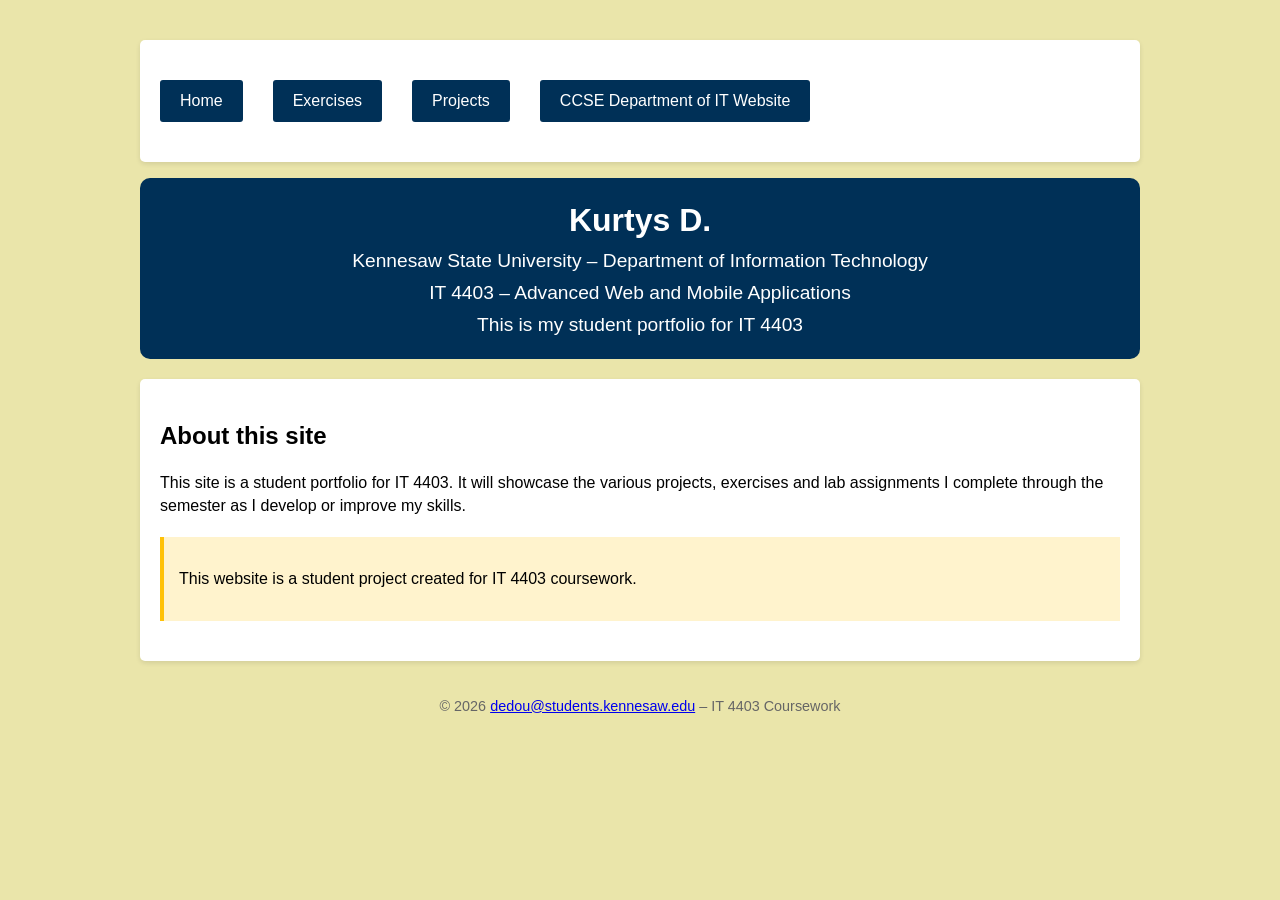
==== basic_website/index.html @ aa5ce15d "finished writing, testing to be done" ====
<!DOCTYPE html>
<html lang="en">
<head>
    <meta charset="UTF-8">
    <meta name="viewport" content="width=device-width, initial-scale=1.0">
    <title>IT 4403 - Student Portfolio</title>
    <style>
        body {
            font-family: Arial, Helvetica, sans-serif;
            line-height: 1.4;
            max-width: 1000px;
            margin: 0 auto;
            padding: 20px;
            background-color: rgba(232, 226, 160, 0.89);
        }
        header {
            background-color: #003057;
            color: white;
            padding: 20px;
            border-radius: 10px;
            text-align: center;
        }
        header h1 {
            margin: 0;
            font-size: 2em;
        }
        header p {
            margin: 5px 0 0 0;
            font-size: 1.2em;
        }
        main {
            padding: 20px;
            background-color: white;
            margin-top: 20px;
            border-radius: 5px;
            box-shadow: 0 2px 5px rgba(0, 0, 0, 0.1);
        }
        nav {
            margin: 20px 0;
        }
        nav ul {
            list-style-type: none;
            padding: 0;
            display: flex;
            flex-wrap: wrap;
            gap: 20px;
        }
        nav ul li {
            color: white;
            text-decoration: none;
            background-color: #003057;
            border-radius: 3px;
            display: inline-block;
            margin-right: 10px;
        }
        nav ul li a {
            text-decoration: none;
            color: white;
            padding: 10px 20px;
            display: block;
        }
        nav ul li a:hover {
            background-color: #00538a;
        }
        .disclaimer {
            background-color: #fff3cd;
            border-left: 4px solid #ffc107;
            padding: 15px;
            margin: 20px 0;
        }
        footer {
            text-align: center;
            padding: 20px;
            color: #666;
            font-size: 0.9em;
        }
    </style>
</head>
<body>
    <main>
        <nav>
            <ul>
                <li><a href="index.html">Home</a></li>
                <li><a href="exercises.html">Exercises</a></li>
                <li><a href="projects.html">Projects</a></li>
                <li><a href="https://ccse.kennesaw.edu/it/">CCSE Department of IT Website</a></li>
            </ul>
        </nav>
    </main>

    <p> </p>

    <header>
        <h1>Kurtys D.</h1>
        <p>Kennesaw State University – Department of Information Technology</p>
        <p>IT 4403 – Advanced Web and Mobile Applications</p>
        <p>This is my student portfolio for IT 4403</p>
    </header>

    <main>
      <h2>About this site</h2>
        <p>This site is a student portfolio for IT 4403. It will showcase the
            various projects, exercises and lab assignments I complete through
            the semester as I develop or improve my skills.
        </p>

        <div class="disclaimer">
            <p>This website is a student project created for IT 4403 coursework.</p>
        </div>
    </main>

    <footer>
        <p>&copy; 2026 <a href="mailto:dedou@students.kennesaw.edu">dedou@students.kennesaw.edu</a> – IT 4403 Coursework</p>
    </footer>
</body>
</html>
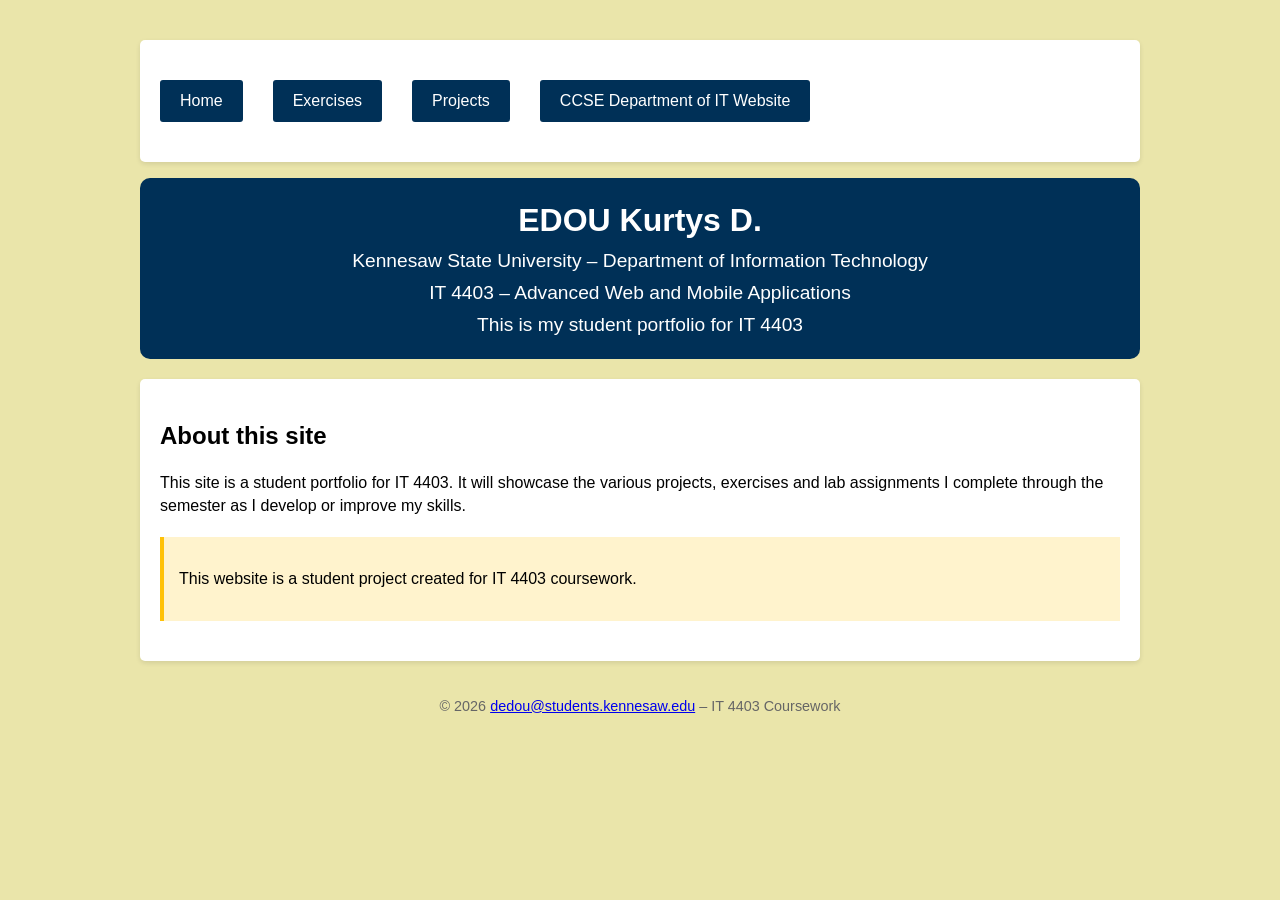
==== commit 9107fbd6: "all is done" ====
--- a/basic_website/index.html
+++ b/basic_website/index.html
@@ -91,7 +91,7 @@
     <p> </p>
 
     <header>
-        <h1>Kurtys D.</h1>
+        <h1>EDOU Kurtys D.</h1>
         <p>Kennesaw State University – Department of Information Technology</p>
         <p>IT 4403 – Advanced Web and Mobile Applications</p>
         <p>This is my student portfolio for IT 4403</p>
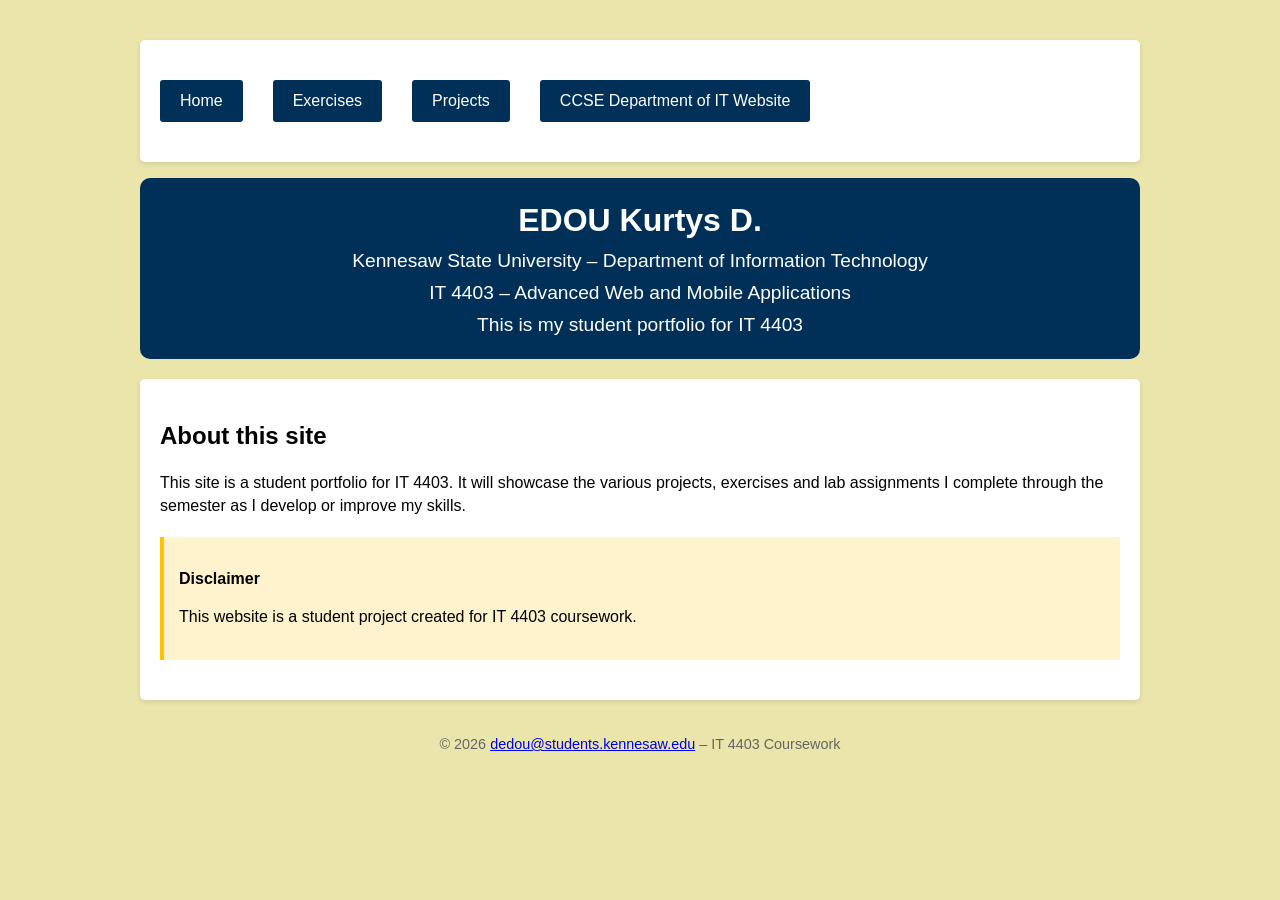
==== commit 47526236: "all is done, all pages somewhat proper" ====
--- a/basic_website/index.html
+++ b/basic_website/index.html
@@ -3,78 +3,9 @@
 <head>
     <meta charset="UTF-8">
     <meta name="viewport" content="width=device-width, initial-scale=1.0">
+    <link rel="stylesheet" href="style.css">
     <title>IT 4403 - Student Portfolio</title>
-    <style>
-        body {
-            font-family: Arial, Helvetica, sans-serif;
-            line-height: 1.4;
-            max-width: 1000px;
-            margin: 0 auto;
-            padding: 20px;
-            background-color: rgba(232, 226, 160, 0.89);
-        }
-        header {
-            background-color: #003057;
-            color: white;
-            padding: 20px;
-            border-radius: 10px;
-            text-align: center;
-        }
-        header h1 {
-            margin: 0;
-            font-size: 2em;
-        }
-        header p {
-            margin: 5px 0 0 0;
-            font-size: 1.2em;
-        }
-        main {
-            padding: 20px;
-            background-color: white;
-            margin-top: 20px;
-            border-radius: 5px;
-            box-shadow: 0 2px 5px rgba(0, 0, 0, 0.1);
-        }
-        nav {
-            margin: 20px 0;
-        }
-        nav ul {
-            list-style-type: none;
-            padding: 0;
-            display: flex;
-            flex-wrap: wrap;
-            gap: 20px;
-        }
-        nav ul li {
-            color: white;
-            text-decoration: none;
-            background-color: #003057;
-            border-radius: 3px;
-            display: inline-block;
-            margin-right: 10px;
-        }
-        nav ul li a {
-            text-decoration: none;
-            color: white;
-            padding: 10px 20px;
-            display: block;
-        }
-        nav ul li a:hover {
-            background-color: #00538a;
-        }
-        .disclaimer {
-            background-color: #fff3cd;
-            border-left: 4px solid #ffc107;
-            padding: 15px;
-            margin: 20px 0;
-        }
-        footer {
-            text-align: center;
-            padding: 20px;
-            color: #666;
-            font-size: 0.9em;
-        }
-    </style>
+
 </head>
 <body>
     <main>
@@ -105,6 +36,7 @@
         </p>
 
         <div class="disclaimer">
+            <p><b>Disclaimer</b></p>
             <p>This website is a student project created for IT 4403 coursework.</p>
         </div>
     </main>
--- a/basic_website/style.css
+++ b/basic_website/style.css
@@ -0,0 +1,69 @@
+body {
+    font-family: Arial, Helvetica, sans-serif;
+    line-height: 1.4;
+    max-width: 1000px;
+    margin: 0 auto;
+    padding: 20px;
+    background-color: rgba(232, 226, 160, 0.89);
+}
+header {
+    background-color: #003057;
+    color: white;
+    padding: 20px;
+    border-radius: 10px;
+    text-align: center;
+}
+header h1 {
+    margin: 0;
+    font-size: 2em;
+}
+header p {
+    margin: 5px 0 0 0;
+    font-size: 1.2em;
+}
+main {
+    padding: 20px;
+    background-color: white;
+    margin-top: 20px;
+    border-radius: 5px;
+    box-shadow: 0 2px 5px rgba(0, 0, 0, 0.1);
+}
+nav {
+    margin: 20px 0;
+}
+nav ul {
+    list-style-type: none;
+    padding: 0;
+    display: flex;
+    flex-wrap: wrap;
+    gap: 20px;
+}
+nav ul li {
+    color: white;
+    text-decoration: none;
+    background-color: #003057;
+    border-radius: 3px;
+    display: inline-block;
+    margin-right: 10px;
+}
+nav ul li a {
+    text-decoration: none;
+    color: white;
+    padding: 10px 20px;
+    display: block;
+}
+nav ul li a:hover {
+    background-color: #00538a;
+}
+.disclaimer {
+    background-color: #fff3cd;
+    border-left: 4px solid #ffc107;
+    padding: 15px;
+    margin: 20px 0;
+}
+footer {
+    text-align: center;
+    padding: 20px;
+    color: #666;
+    font-size: 0.9em;
+}
